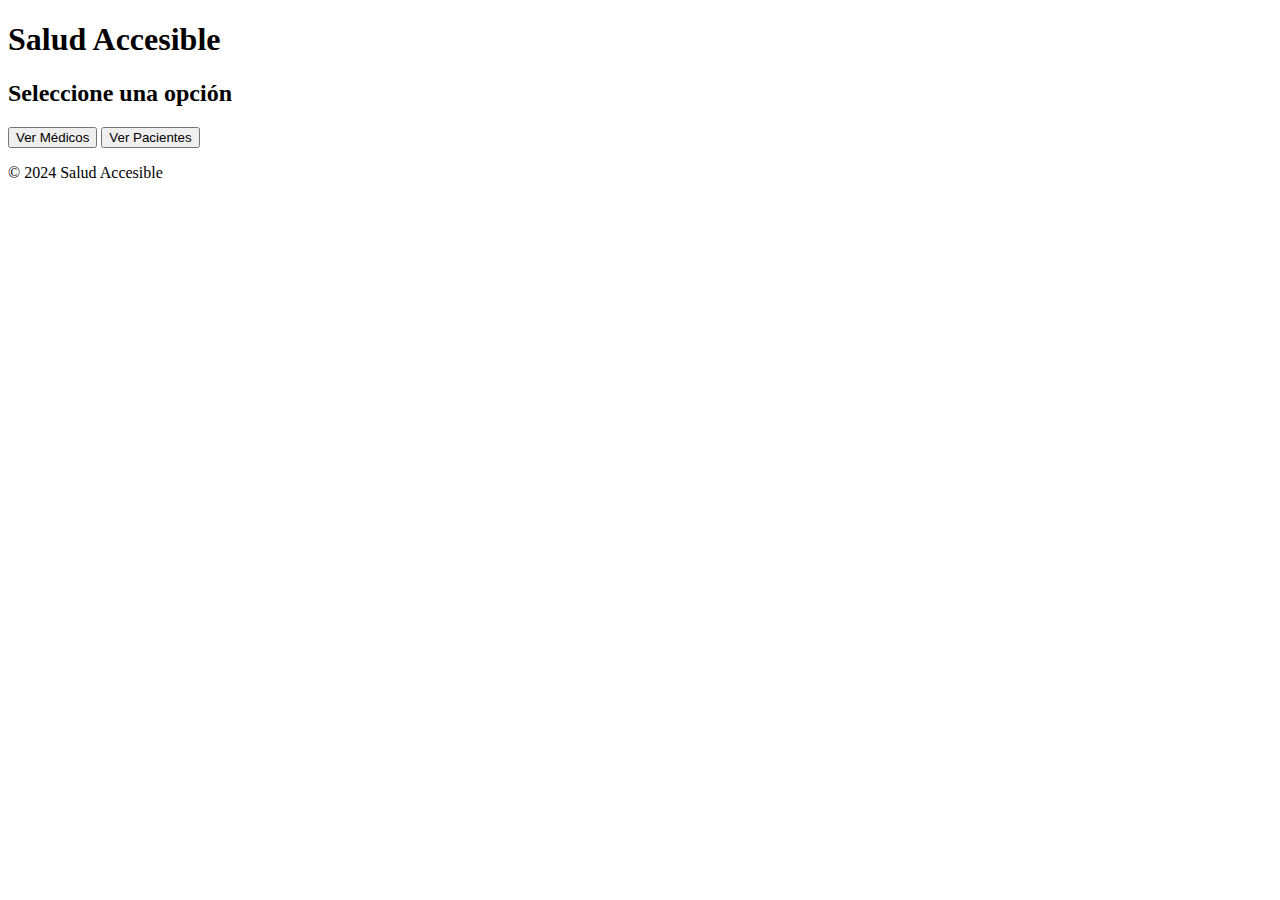
==== index.html @ d0fef849 "Perfil de usuario" ====
<!DOCTYPE html>
<html>
<head>
    <meta charset="UTF-8">
    <meta name="viewport" content="width=device-width, initial-scale=1.0">
    <title>Inicio</title>
    <link rel="stylesheet" href="styles.css">
</head>
<body>
    <header>
        <h1>Salud Accesible</h1>
    </header>
    <main>
        <section class="registro-opciones">
            <h2>Seleccione una opción</h2>
            <button class="button" onclick="window.location.href='medicos.html'">Ver Médicos</button>
            <button class="button" onclick="window.location.href='pacientes.html'">Ver Pacientes</button>
        </section>
    </main>
    <footer>
        <p>&copy; 2024 Salud Accesible</p>
    </footer>
</body>
</html>
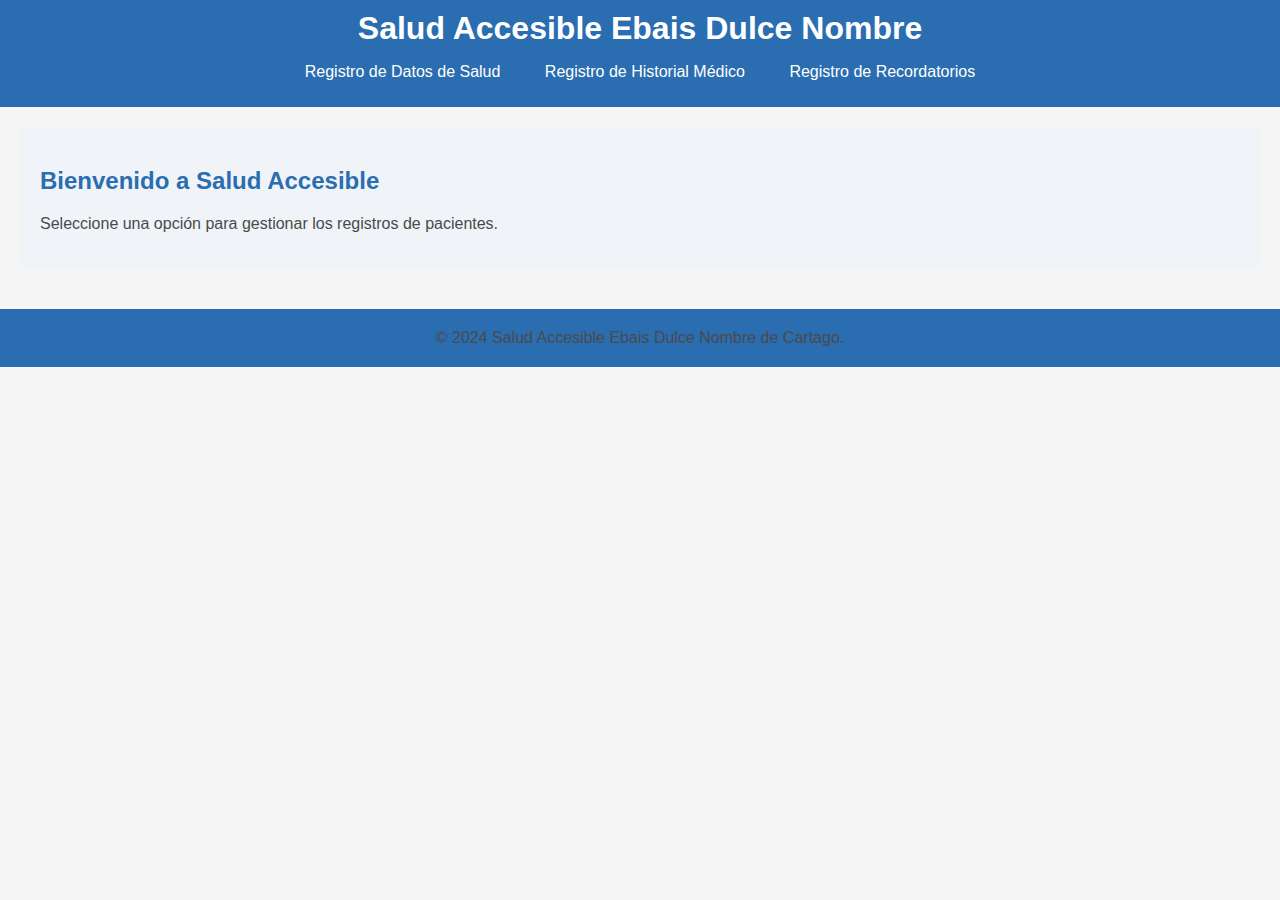
==== commit 32efa886: "Módulo recordatorios y módulo historial" ====
--- a/index.html
+++ b/index.html
@@ -1,32 +1,32 @@
 <!DOCTYPE html>
-<html>
+<html lang="es">
+
 <head>
     <meta charset="UTF-8">
-    <meta name="viewport" content="width=device-width, initial-scale=1.0">
-    <title>Inicio</title>
-    <link rel="stylesheet" href="styles.css">
+    <title>Salud Accesible Ebais Dulce Nombre</title>
+    <link rel="stylesheet" href="css/style.css">
 </head>
+
 <body>
     <header>
-        <h1>Salud Accesible</h1>
+        <h1>Salud Accesible Ebais Dulce Nombre</h1>
+        <nav>
+            <ul>
+                <li><a href="registro_salud.html">Registro de Datos de Salud</a></li>
+                <li><a href="registro_historial.html">Registro de Historial Médico</a></li>
+                <li><a href="registro_recordatorios.html">Registro de Recordatorios</a></li>
+            </ul>
+        </nav>
     </header>
     <main>
-        <section class="registro-opciones">
-            <h2>Seleccione una opción</h2>
-            <button class="button" onclick="window.location.href='medicos.html'">Ver Médicos</button>
-            <button class="button" onclick="window.location.href='pacientes.html'">Ver Pacientes</button>
+        <section>
+            <h2>Bienvenido a Salud Accesible</h2>
+            <p>Seleccione una opción para gestionar los registros de pacientes.</p>
         </section>
     </main>
     <footer>
-        <p>&copy; 2024 Salud Accesible</p>
+        <p>&copy; 2024 Salud Accesible Ebais Dulce Nombre de Cartago.</p>
     </footer>
 </body>
-</html>
 
-
-
-
-
-
-
-
+</html>--- a/css/style.css
+++ b/css/style.css
@@ -0,0 +1,178 @@
+body {
+    font-family: Arial, sans-serif;
+    margin: 0;
+    padding: 0;
+    background-color: #F5F5F5; /* Whitesmoke */
+}
+
+header {
+    background-color: #2A6DB0; /* Azul Marino */
+    color: #FFFFFF; /* Blanco */
+    padding: 10px 0;
+    text-align: center;
+}
+
+header h1 {
+    margin: 0;
+}
+
+nav ul {
+    list-style: none;
+    padding: 0;
+}
+
+nav ul li {
+    display: inline;
+    margin: 0 10px;
+}
+
+nav ul li a {
+    color: #FFFFFF; /* Blanco */
+    text-decoration: none;
+    padding: 5px 10px;
+    border-radius: 3px;
+}
+
+nav ul li a:hover {
+    background-color: #76C7C0; /* Verde Claro */
+}
+
+main {
+    padding: 20px;
+}
+
+section {
+    margin-bottom: 20px;
+    background-color: #F0F4F8; /* Gris Claro */
+    padding: 20px;
+    border-radius: 5px;
+}
+
+h2 {
+    color: #2A6DB0; /* Azul Marino */
+}
+
+p {
+    color: #4A4A4A; /* Gris Oscuro */
+}
+
+form {
+    display: flex;
+    flex-direction: column;
+}
+
+form label {
+    margin-top: 10px;
+    margin-bottom: 5px;
+}
+
+form input[type="text"],
+form input[type="email"],
+form input[type="password"],
+form textarea {
+    width: 100%;
+    padding: 10px;
+    margin-bottom: 10px;
+    border: 1px solid #ccc;
+    border-radius: 5px;
+}
+
+form button[type="submit"] {
+    padding: 10px;
+    background-color: #2A6DB0; /* Azul Marino */
+    color: #FFFFFF; /* Blanco */
+    border: none;
+    border-radius: 5px;
+    cursor: pointer;
+}
+
+form button[type="submit"]:hover {
+    background-color: #76C7C0; /* Verde Claro */
+}
+
+footer {
+    background-color: #2A6DB0; /* Azul Marino */
+    color: #FFFFFF; /* Blanco */
+    padding: 20px 0;
+    text-align: center;
+}
+
+footer p {
+    margin: 0;
+}
+
+.alerta {
+    color: #E57373; /* Rojo Suave */
+    font-weight: bold;
+}
+
+.resaltado {
+    background-color: #FFEB3B; /* Amarillo Suave */
+    padding: 5px;
+    border-radius: 3px;
+}
+
+.boton-confirmacion {
+    background-color: #FFB74D; /* Naranja Suave */
+    color: #FFFFFF; /* Blanco */
+    padding: 10px;
+    border: none;
+    border-radius: 5px;
+    cursor: pointer;
+}
+
+.boton-confirmacion:hover {
+    background-color: #FFB74D; /* Naranja Suave más oscuro */
+}
+
+.services {
+    padding: 20px 0;
+}
+
+.service-container {
+    display: flex;
+    justify-content: center;
+    align-items: center;
+}
+
+.service-box {
+    margin: 10px;
+    padding: 20px;
+    background-color: #F5F5F5; /* Whitesmoke */
+    border-radius: 5px;
+    text-align: center;
+    max-width: 30%;
+}
+
+.service-box img {
+    max-width: 100%;
+    height: auto;
+    border-radius: 5px;
+}
+
+.service-box h3 {
+    margin: 10px 0;
+    color: #2A6DB0; /* Azul Marino */
+}
+
+.service-box p {
+    color: #4A4A4A; /* Gris Oscuro */
+}
+
+.registro-opciones {
+    text-align: center;
+}
+
+.registro-opciones button {
+    padding: 10px 20px;
+    margin: 10px;
+    background-color: #76C7C0; /* Verde Claro */
+    color: #FFFFFF; /* Blanco */
+    border: none;
+    border-radius: 5px;
+    cursor: pointer;
+}
+
+.registro-opciones button:hover {
+    background-color: #2A6DB0; /* Azul Marino */
+}